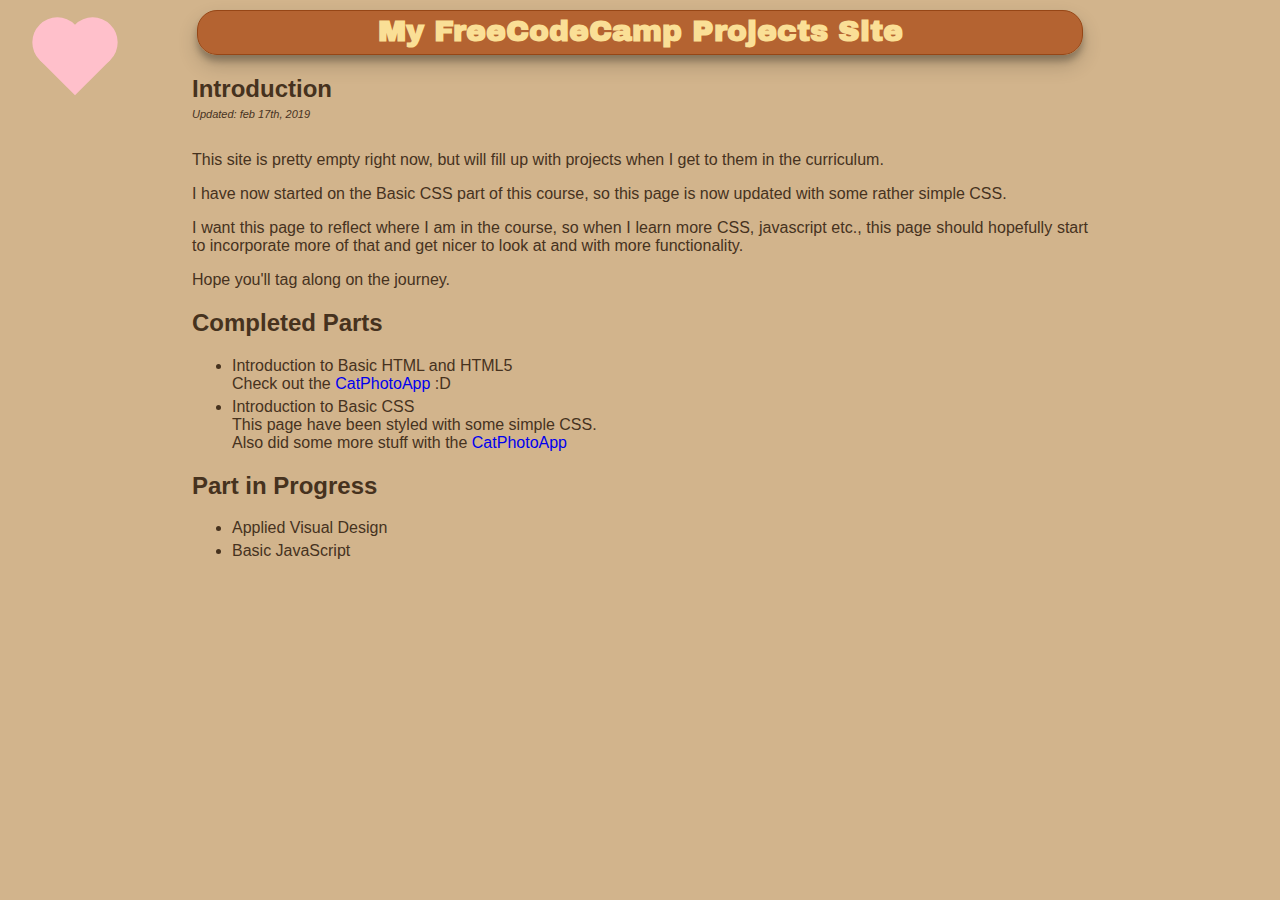
==== index.html @ d79d65b6 "Playing around with more CSS. Animating a heart???" ====
<!DOCTYPE html>
<html>

<head>
  <link href="https://fonts.googleapis.com/css?family=Archivo+Black" rel="stylesheet">
  <link rel="stylesheet" type="text/css" href="css/theme.css">
  <link rel="stylesheet" type="text/css" href="css/heart.css">

  <style>
    #navbar {
      position: fixed;
      top: 0px;
      left: 0px;
      width: 100%;
      background-color: #767676;
    }

    nav ul {
      margin: 0px;
      padding: 5px 0px 5px 30px;
    }

    nav li {
      display: inline;
      margin-right: 20px;
    }

    a {
      text-decoration: none;
    }
  </style>

  <title>freeCodeCamp projects site</title>
</head>

<body>
  <!-- Just some Navbar code for later use
  <nav id="navbar">
    <ul>
      <li><a href="">Home</a></li>
      <li><a href="">Intro</a></li>
      <li><a href="">Progress</a></li>
    </ul>
  </nav>
  -->
  <div class="heart" id="rotating"></div>

  <header>
    <h1 class="main-heading">My freeCodeCamp projects site</h1>
  </header>

  <main>
    <div id="intro">
      <h2>Introduction</h2>
      <p class="updated">Updated: feb 17th, 2019</p>
      <p>This site is pretty empty right now, but will fill up with projects when I get to them in the curriculum.</p>
      <p>I have now started on the Basic CSS part of this course, so this page is now updated with some rather simple
        CSS.
      </p>
      <p>I want this page to reflect where I am in the course, so when I learn more CSS, javascript etc., this page
        should
        hopefully start to incorporate more of that and get nicer to look at and with more functionality.</p>
      <p>Hope you'll tag along on the journey.</p>
    </div>

    <div id="progress">
      <h2>Completed Parts</h2>
      <ul>
        <li>Introduction to Basic HTML and HTML5<br>Check out the <a href="CatPhotoApp_basicHTML.html"
            target="_blank">CatPhotoApp</a> :D</li>
        <li>Introduction to Basic CSS<br>This page have been styled with some simple CSS.<br>Also did some more stuff
          with
          the <a href="CatPhotoApp_basicCSS.html" target="_blank">CatPhotoApp</a></li>
      </ul>
      <h2>Part in Progress</h2>
      <ul>
        <li>Applied Visual Design</li>
        <li>Basic JavaScript</li>
      </ul>
    </div>

  </main>
</body>

</html>
---- css/theme.css ----
body {
    margin: 10px 15% 10px 15%;
    background-color: tan;
    color: rgb(70, 50, 30);
    font-family: Arial, Helvetica, sans-serif;
    font-size: 16px;
  }

  h1,
  h2,
  h3 {
    font-family: 'Gill Sans', 'Gill Sans MT', Calibri, 'Trebuchet MS', sans-serif
  }

  p {
    text-align: justify;
  }

  li {
    margin: 5px 0 0 0;
  }

  .main-heading {
    font-size: 30px;
    font-family: 'Archivo Black', sans-serif;
    text-align: center;
    padding: 10px 30px 10px 30px;
    background-color: rgba(172, 79, 26, 0.8);
    border: 1px solid  rgb(150, 70, 22  );
    border-radius: 20px;
    margin: 10px 5px;
    padding: 4px 0px 7px;
    box-shadow: 0 10px 20px rgba(0,0,0,0.19), 0 6px 6px rgba(0,0,0,0.23);
    text-transform: capitalize;
    color: rgb(250, 223, 150);
  }

  .updated {
    font-style: italic;
    font-size: 11px;
    position: relative;
    bottom: 15px;
  }
---- css/heart.css ----
.heart {
    position: absolute;
    top: 35px;
    right: 0;
    bottom: 0;
    left: 50px;
    background-color: pink;
    height: 50px;
    width: 50px;
    transform: rotate(-45deg);
    animation: 
  }
  .heart::after {
    background-color: pink;
    content: "";
    border-radius: 50%;
    position: absolute;
    width: 50px;
    height: 50px;
    top: 0px;
    left: 25px;
  }
  .heart::before {
    content: "";
    background-color: pink;
    border-radius: 50%;
    position: absolute;
    width: 50px;
    height: 50px;
    top: -25px;
    left: 0px;
  }

  #loading {
		-webkit-animation: rotation 2s infinite linear;
}

@-webkit-keyframes rotation {
		from {
				-webkit-transform: rotate(0deg);
		}
		to {
				-webkit-transform: rotate(359deg);
		}
}
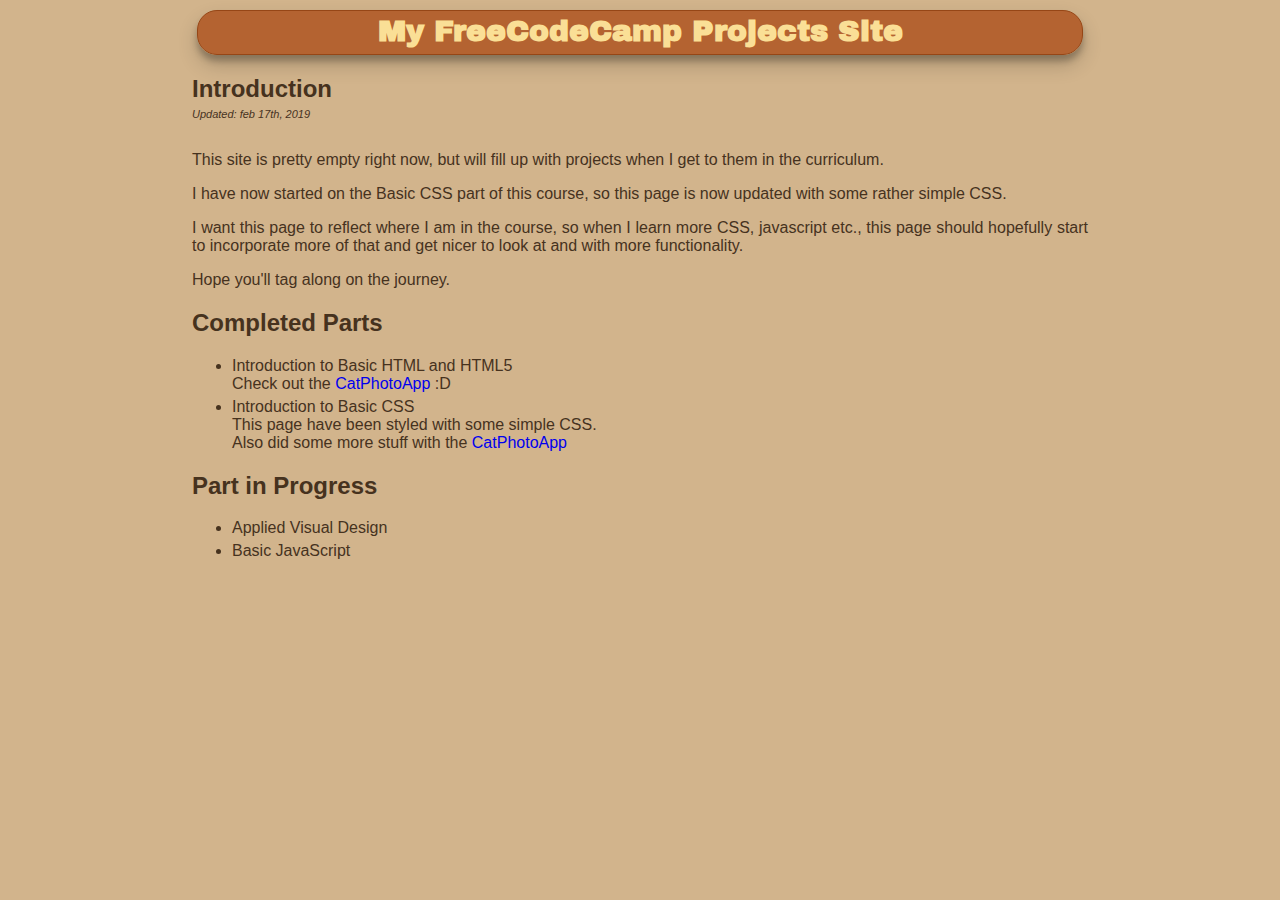
==== commit 0a73561f: "Commented out rotating heart" ====
--- a/index.html
+++ b/index.html
@@ -4,7 +4,9 @@
 <head>
   <link href="https://fonts.googleapis.com/css?family=Archivo+Black" rel="stylesheet">
   <link rel="stylesheet" type="text/css" href="css/theme.css">
-  <link rel="stylesheet" type="text/css" href="css/heart.css">
+  <!-- Removing rotating heart...
+    <link rel="stylesheet" type="text/css" href="css/heart.css">
+  -->
 
   <style>
     #navbar {
@@ -43,7 +45,10 @@
     </ul>
   </nav>
   -->
-  <div class="heart" id="rotating"></div>
+
+  <!-- Removing rotating heart...
+    <div class="heart" id="rotating"></div>
+  -->
 
   <header>
     <h1 class="main-heading">My freeCodeCamp projects site</h1>
--- a/css/heart.css
+++ b/css/heart.css
@@ -31,7 +31,7 @@
     left: 0px;
   }
 
-  #loading {
+  #rotating {
 		-webkit-animation: rotation 2s infinite linear;
 }
 
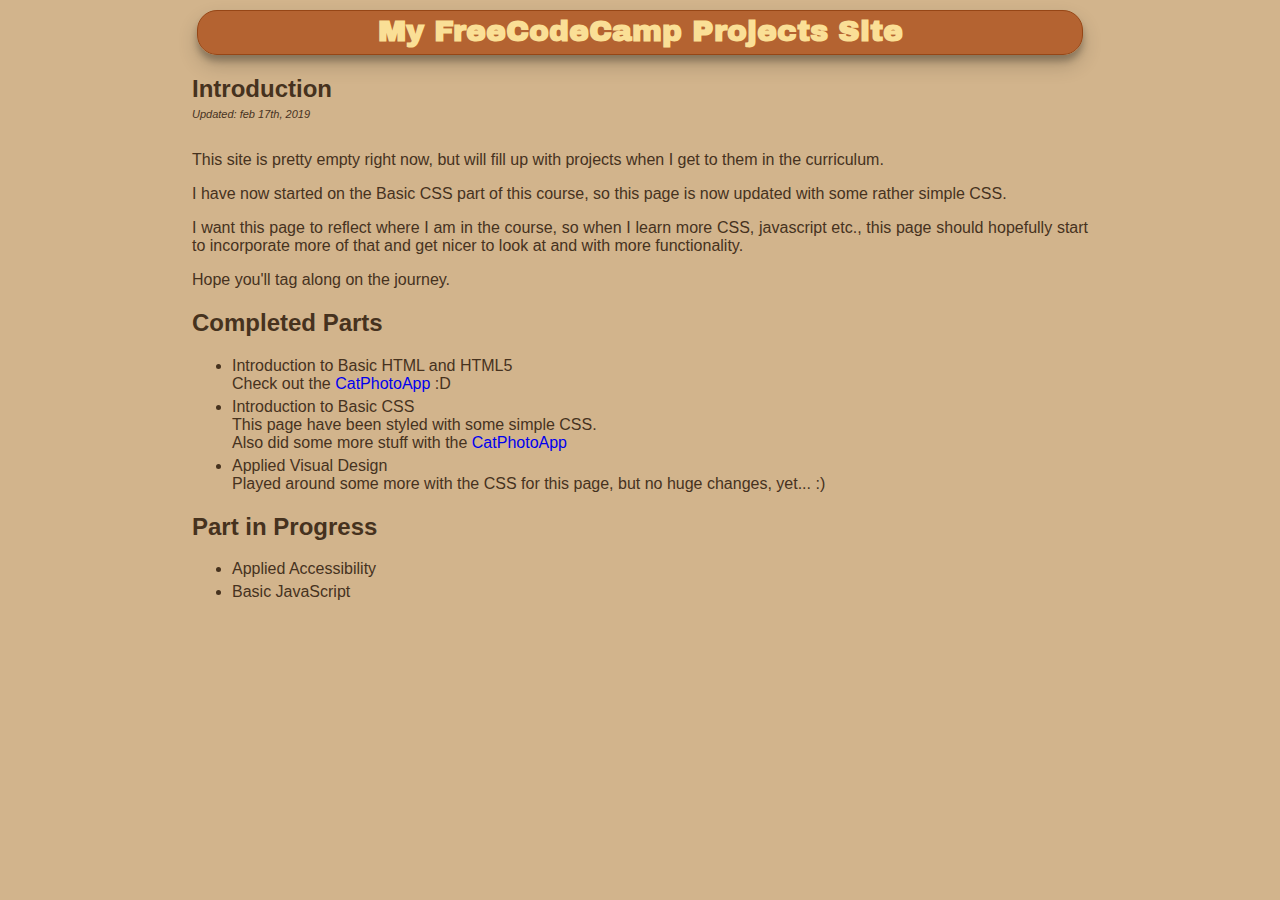
==== commit 5bc5ebaa: "Updated index to reflect where I am in course." ====
--- a/index.html
+++ b/index.html
@@ -76,10 +76,11 @@
         <li>Introduction to Basic CSS<br>This page have been styled with some simple CSS.<br>Also did some more stuff
           with
           the <a href="CatPhotoApp_basicCSS.html" target="_blank">CatPhotoApp</a></li>
+        <li>Applied Visual Design<br>Played around some more with the CSS for this page, but no huge changes, yet... :)</li>
       </ul>
       <h2>Part in Progress</h2>
       <ul>
-        <li>Applied Visual Design</li>
+        <li>Applied Accessibility</li>
         <li>Basic JavaScript</li>
       </ul>
     </div>
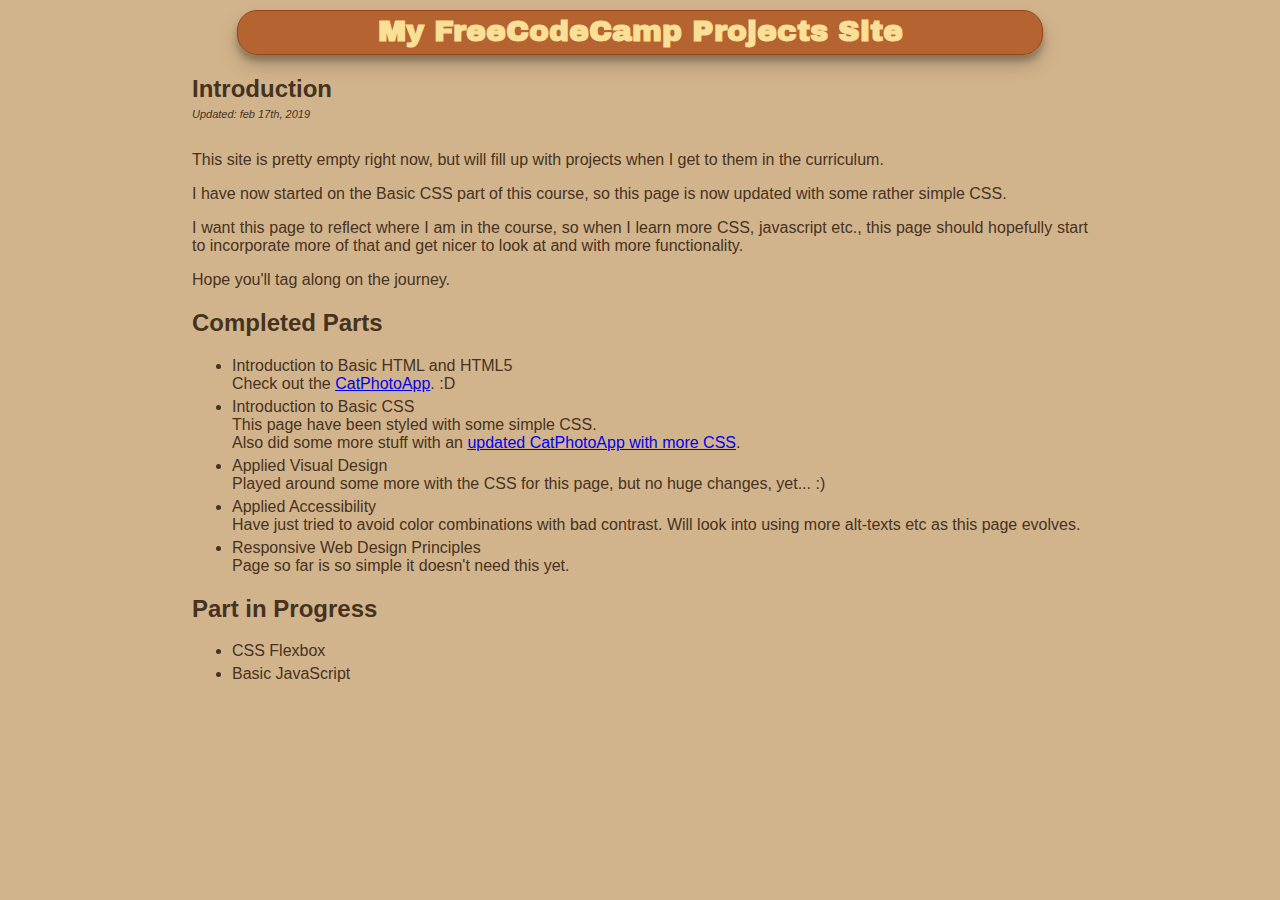
==== commit 6c39bdd5: "Updated progress section." ====
--- a/index.html
+++ b/index.html
@@ -9,7 +9,8 @@
   -->
 
   <style>
-    #navbar {
+  /* Just some Navbar code for later use
+      #navbar {
       position: fixed;
       top: 0px;
       left: 0px;
@@ -30,6 +31,7 @@
     a {
       text-decoration: none;
     }
+  */
   </style>
 
   <title>freeCodeCamp projects site</title>
@@ -55,7 +57,7 @@
   </header>
 
   <main>
-    <div id="intro">
+    <section id="intro">
       <h2>Introduction</h2>
       <p class="updated">Updated: feb 17th, 2019</p>
       <p>This site is pretty empty right now, but will fill up with projects when I get to them in the curriculum.</p>
@@ -66,25 +68,27 @@
         should
         hopefully start to incorporate more of that and get nicer to look at and with more functionality.</p>
       <p>Hope you'll tag along on the journey.</p>
-    </div>
+    </section>
 
-    <div id="progress">
+    <section id="progress">
       <h2>Completed Parts</h2>
       <ul>
         <li>Introduction to Basic HTML and HTML5<br>Check out the <a href="CatPhotoApp_basicHTML.html"
-            target="_blank">CatPhotoApp</a> :D</li>
+            target="_blank">CatPhotoApp</a>. :D</li>
         <li>Introduction to Basic CSS<br>This page have been styled with some simple CSS.<br>Also did some more stuff
           with
-          the <a href="CatPhotoApp_basicCSS.html" target="_blank">CatPhotoApp</a></li>
-        <li>Applied Visual Design<br>Played around some more with the CSS for this page, but no huge changes, yet... :)</li>
+          an <a href="CatPhotoApp_basicCSS.html" target="_blank">updated CatPhotoApp with more CSS</a>.</li>
+        <li>Applied Visual Design<br>Played around some more with the CSS for this page, but no huge changes, yet... :)
+        </li>
+        <li>Applied Accessibility<br>Have just tried to avoid color combinations with bad contrast. Will look into using more alt-texts etc as this page evolves.</li>
+        <li>Responsive Web Design Principles<br>Page so far is so simple it doesn't need this yet.</li>
       </ul>
       <h2>Part in Progress</h2>
       <ul>
-        <li>Applied Accessibility</li>
+        <li>CSS Flexbox</li>
         <li>Basic JavaScript</li>
       </ul>
-    </div>
-
+    </section>
   </main>
 </body>
 
--- a/css/theme.css
+++ b/css/theme.css
@@ -28,7 +28,7 @@
     background-color: rgba(172, 79, 26, 0.8);
     border: 1px solid  rgb(150, 70, 22  );
     border-radius: 20px;
-    margin: 10px 5px;
+    margin: 10px 5% 5px 5%;
     padding: 4px 0px 7px;
     box-shadow: 0 10px 20px rgba(0,0,0,0.19), 0 6px 6px rgba(0,0,0,0.23);
     text-transform: capitalize;
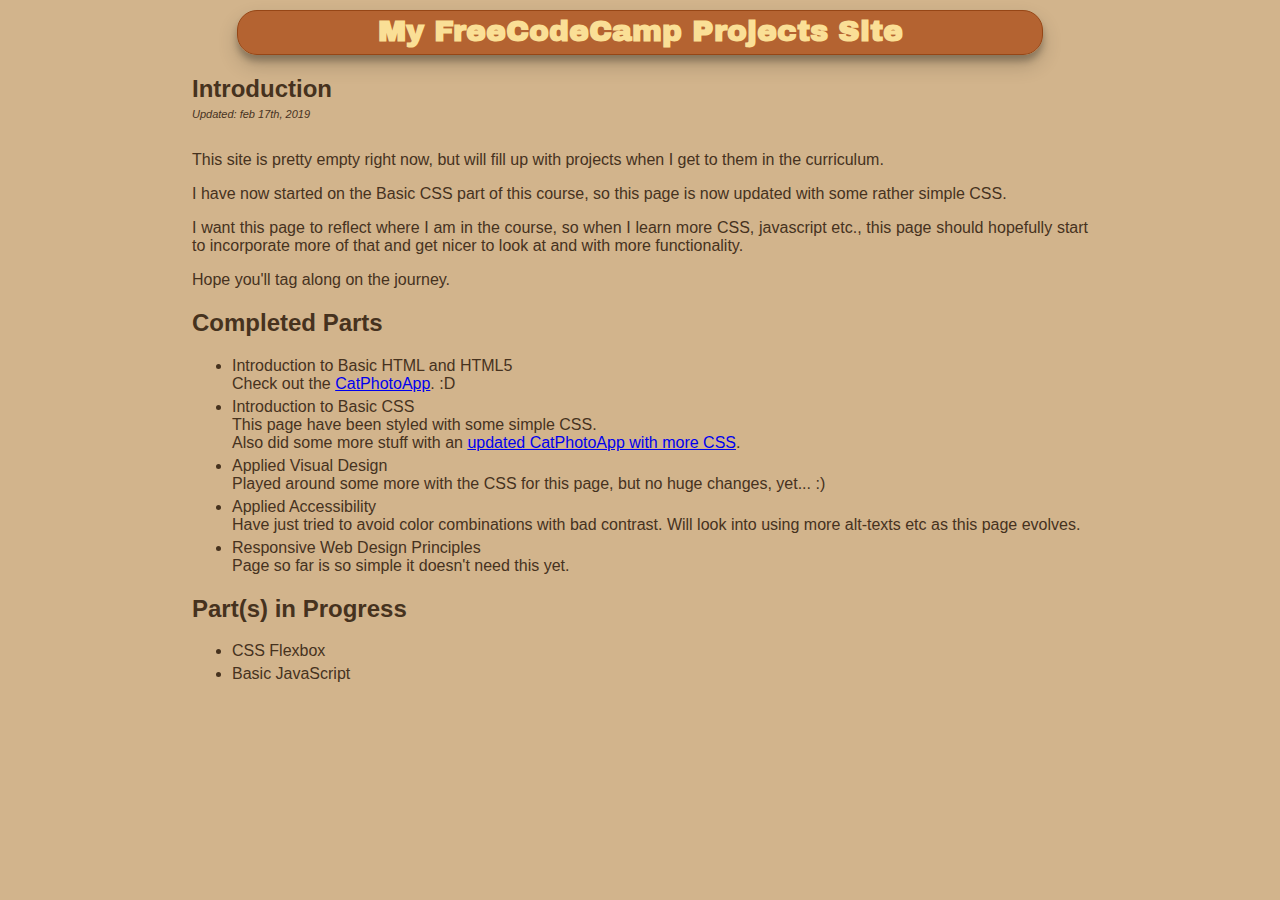
==== commit 36288058: "Slight adjustment to progress-text." ====
--- a/index.html
+++ b/index.html
@@ -83,7 +83,7 @@
         <li>Applied Accessibility<br>Have just tried to avoid color combinations with bad contrast. Will look into using more alt-texts etc as this page evolves.</li>
         <li>Responsive Web Design Principles<br>Page so far is so simple it doesn't need this yet.</li>
       </ul>
-      <h2>Part in Progress</h2>
+      <h2>Part(s) in Progress</h2>
       <ul>
         <li>CSS Flexbox</li>
         <li>Basic JavaScript</li>
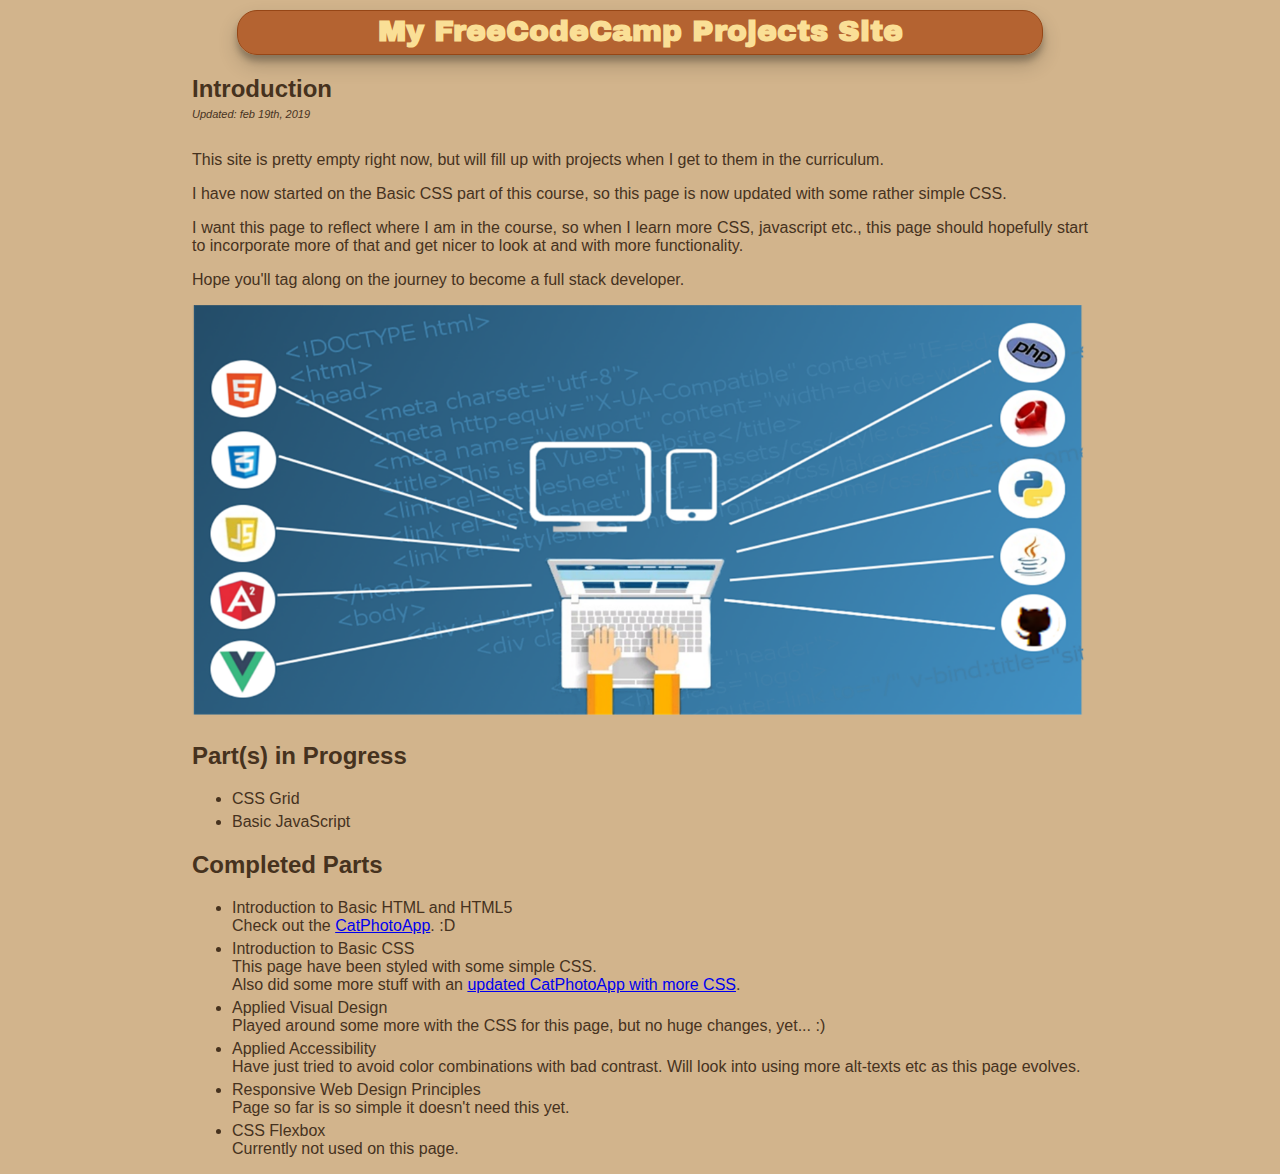
==== commit 55ac7a90: "Updated with latest progress" ====
--- a/index.html
+++ b/index.html
@@ -9,7 +9,7 @@
   -->
 
   <style>
-  /* Just some Navbar code for later use
+    /* Just some Navbar code for later use
       #navbar {
       position: fixed;
       top: 0px;
@@ -59,7 +59,7 @@
   <main>
     <section id="intro">
       <h2>Introduction</h2>
-      <p class="updated">Updated: feb 17th, 2019</p>
+      <p class="updated">Updated: feb 19th, 2019</p>
       <p>This site is pretty empty right now, but will fill up with projects when I get to them in the curriculum.</p>
       <p>I have now started on the Basic CSS part of this course, so this page is now updated with some rather simple
         CSS.
@@ -67,10 +67,16 @@
       <p>I want this page to reflect where I am in the course, so when I learn more CSS, javascript etc., this page
         should
         hopefully start to incorporate more of that and get nicer to look at and with more functionality.</p>
-      <p>Hope you'll tag along on the journey.</p>
+      <p>Hope you'll tag along on the journey to become a full stack developer.</p>
+      <img src="images/web-1935737_1280.png" alt="Full stack developer illustration">
     </section>
 
     <section id="progress">
+      <h2>Part(s) in Progress</h2>
+      <ul>
+        <li>CSS Grid</li>
+        <li>Basic JavaScript</li>
+      </ul>
       <h2>Completed Parts</h2>
       <ul>
         <li>Introduction to Basic HTML and HTML5<br>Check out the <a href="CatPhotoApp_basicHTML.html"
@@ -80,13 +86,10 @@
           an <a href="CatPhotoApp_basicCSS.html" target="_blank">updated CatPhotoApp with more CSS</a>.</li>
         <li>Applied Visual Design<br>Played around some more with the CSS for this page, but no huge changes, yet... :)
         </li>
-        <li>Applied Accessibility<br>Have just tried to avoid color combinations with bad contrast. Will look into using more alt-texts etc as this page evolves.</li>
+        <li>Applied Accessibility<br>Have just tried to avoid color combinations with bad contrast. Will look into using
+          more alt-texts etc as this page evolves.</li>
         <li>Responsive Web Design Principles<br>Page so far is so simple it doesn't need this yet.</li>
-      </ul>
-      <h2>Part(s) in Progress</h2>
-      <ul>
-        <li>CSS Flexbox</li>
-        <li>Basic JavaScript</li>
+        <li>CSS Flexbox<br>Currently not used on this page.</li>
       </ul>
     </section>
   </main>
--- a/css/theme.css
+++ b/css/theme.css
@@ -15,6 +15,13 @@
   p {
     text-align: justify;
   }
+
+  img {
+    max-width: 100%;
+    display: block;
+    height: auto;
+  }
+ 
 
   li {
     margin: 5px 0 0 0;
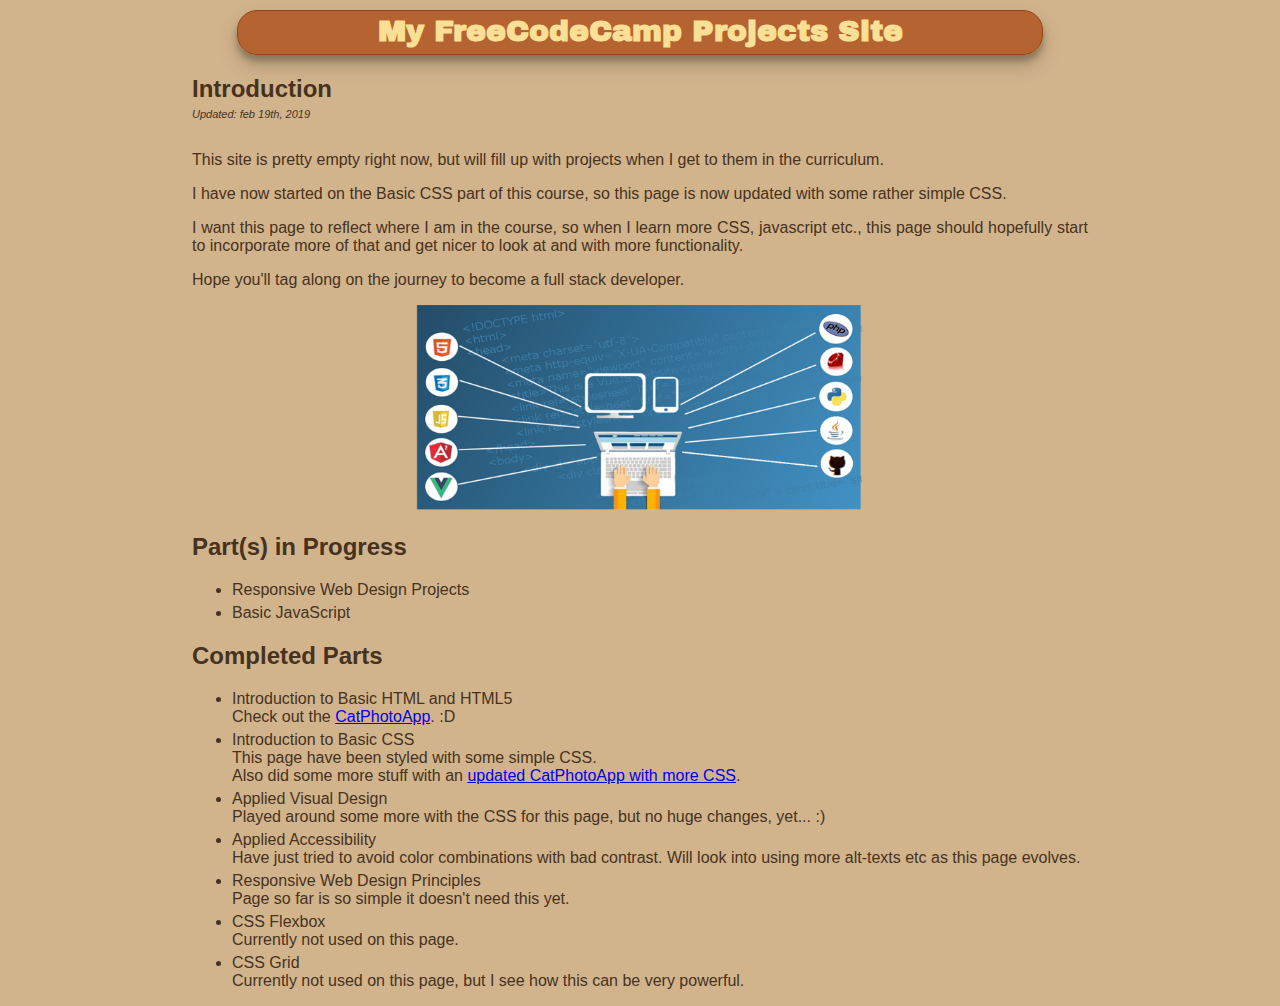
==== commit 159c5e95: "Just some updates" ====
--- a/index.html
+++ b/index.html
@@ -1,5 +1,5 @@
 <!DOCTYPE html>
-<html>
+<html lang="en">
 
 <head>
   <link href="https://fonts.googleapis.com/css?family=Archivo+Black" rel="stylesheet">
@@ -74,7 +74,7 @@
     <section id="progress">
       <h2>Part(s) in Progress</h2>
       <ul>
-        <li>CSS Grid</li>
+        <li>Responsive Web Design Projects</li>
         <li>Basic JavaScript</li>
       </ul>
       <h2>Completed Parts</h2>
@@ -90,6 +90,7 @@
           more alt-texts etc as this page evolves.</li>
         <li>Responsive Web Design Principles<br>Page so far is so simple it doesn't need this yet.</li>
         <li>CSS Flexbox<br>Currently not used on this page.</li>
+        <li>CSS Grid<br>Currently not used on this page, but I see how this can be very powerful.</li>
       </ul>
     </section>
   </main>
--- a/css/theme.css
+++ b/css/theme.css
@@ -19,7 +19,10 @@
   img {
     max-width: 100%;
     display: block;
-    height: auto;
+    margin-left: auto;
+    margin-right: auto;
+    width: 50%;
+    height: 50%;
   }
  
 
